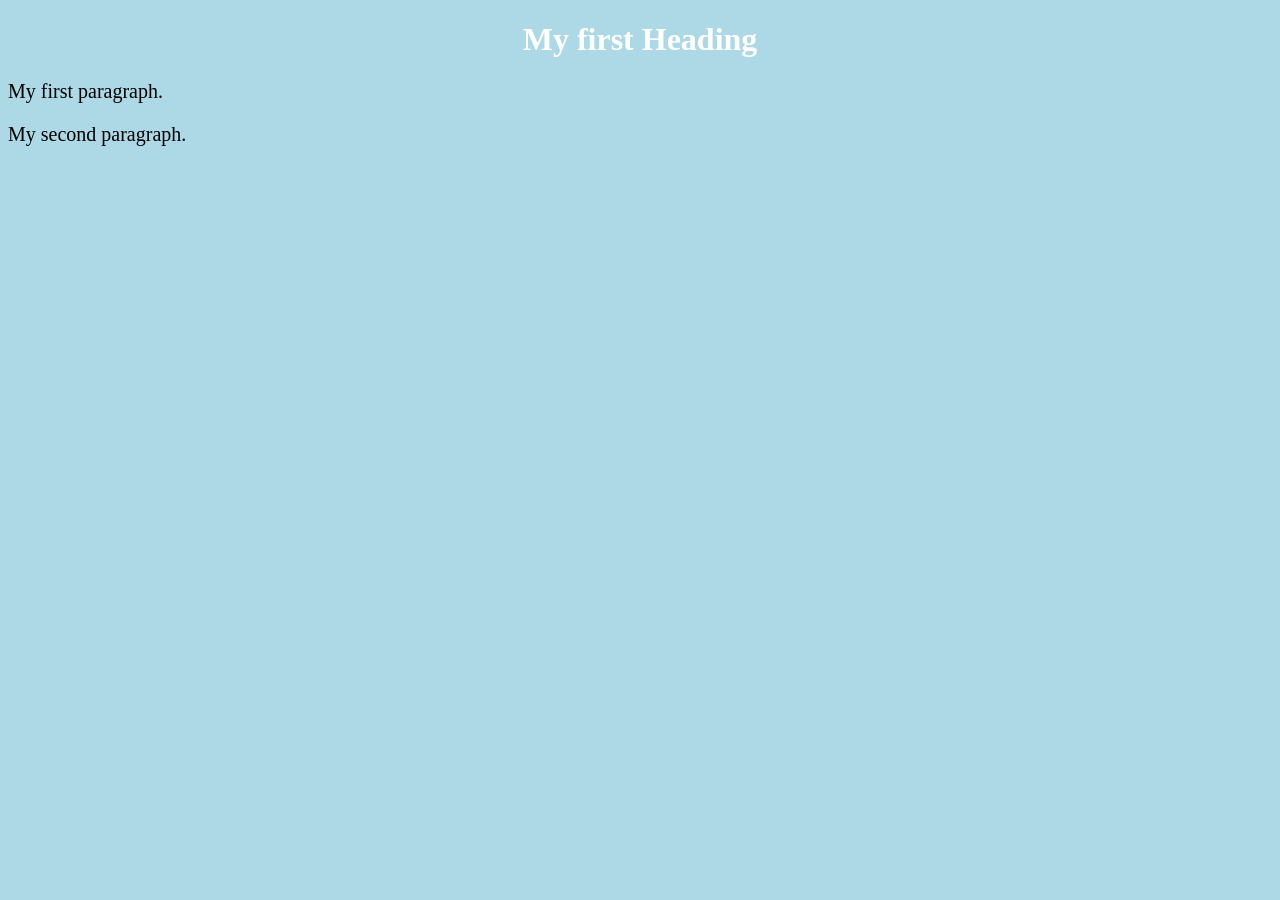
==== page1.html @ 03a39b7f "add  css styles" ====
<!DOCTYPE html>
<html>
	<head>
		<title> Page Title </title>
	<style>
		body {
		  background-color: lightblue;
			}
		h1 {
		  color: white;
		  text-align: center;
		  	}
		p {
			font-family: verdana;
			font-size: 20px;}
	</style>
 
	</head>
<body>

	<h1> My first Heading </h1>
	<p> My first paragraph.</p>
	<p> My second paragraph.</p>



</body>
</html>
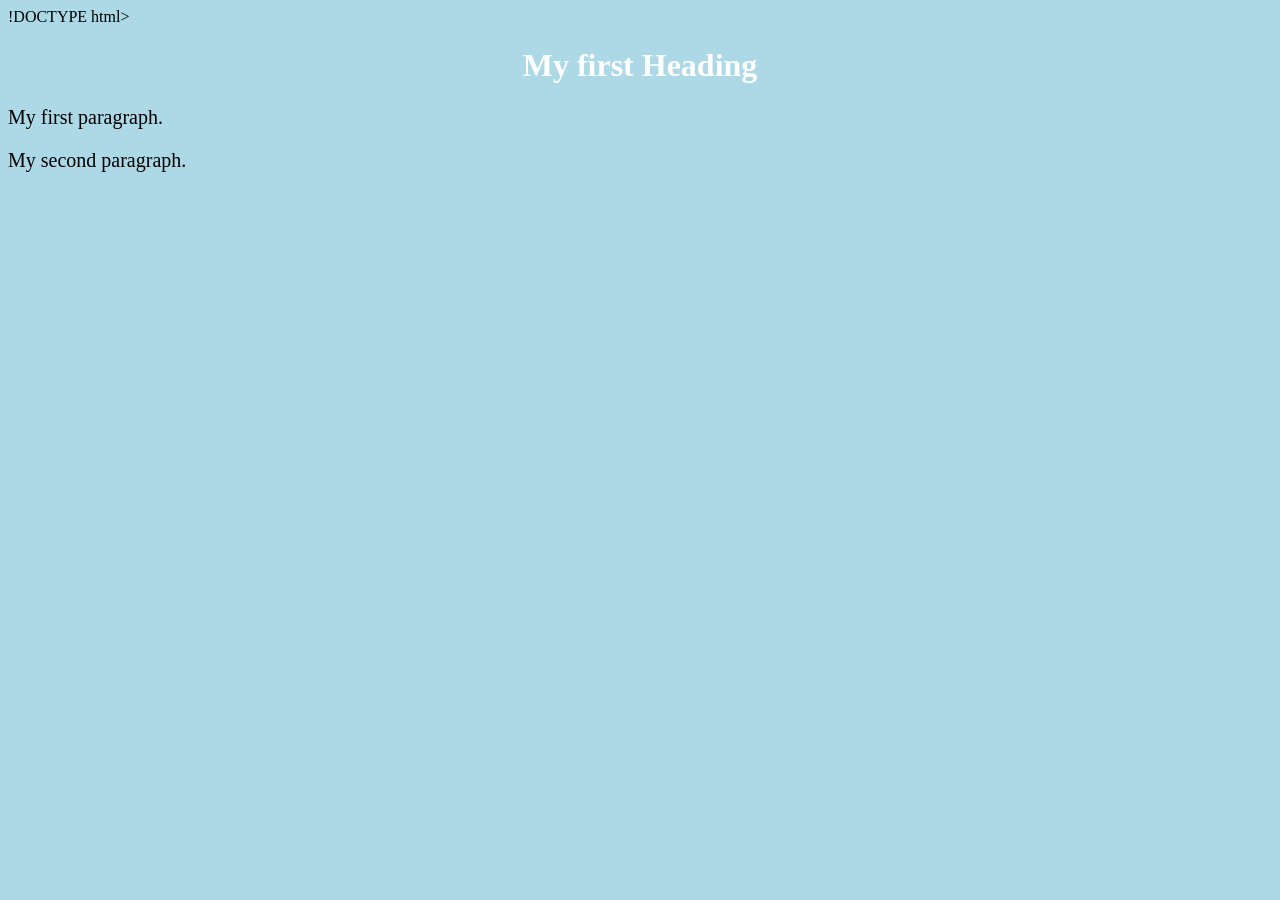
==== commit db88b95b: "refactor css  styles" ====
--- a/page1.html
+++ b/page1.html
@@ -1,20 +1,8 @@
-<!DOCTYPE html>
+!DOCTYPE html>
 <html>
 	<head>
 		<title> Page Title </title>
-	<style>
-		body {
-		  background-color: lightblue;
-			}
-		h1 {
-		  color: white;
-		  text-align: center;
-		  	}
-		p {
-			font-family: verdana;
-			font-size: 20px;}
-	</style>
- 
+<link  rel="stylesheet" href="styles.css">
 	</head>
 <body>
 
--- a/styles.css
+++ b/styles.css
@@ -0,0 +1,10 @@
+body {
+    background-color: lightblue;
+              }
+h1 {
+     color: white;
+     text-align: center;
+              }
+p {
+     font-family: verdana;
+     font-size: 20px;}
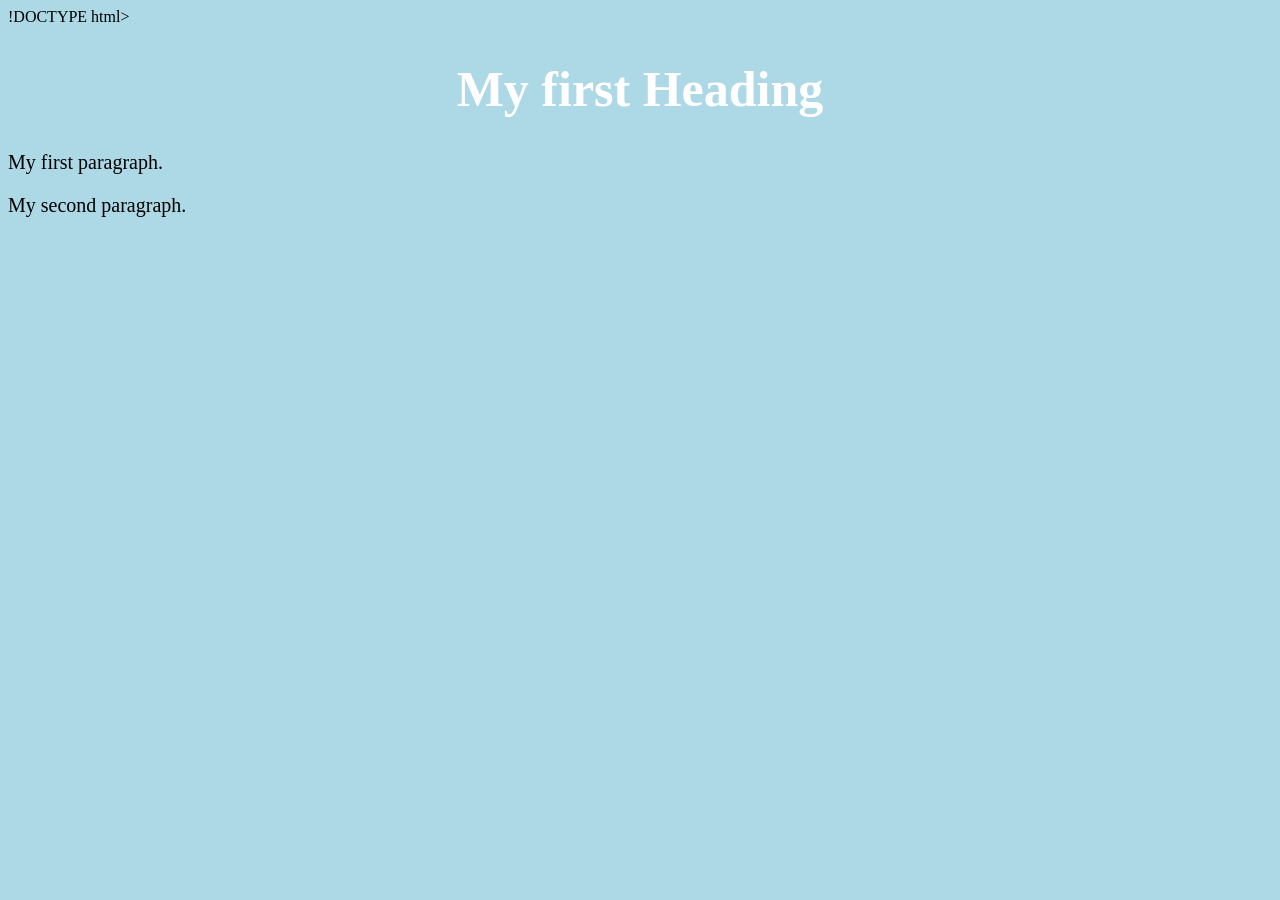
==== commit 08b713ac: "add some new features" ====
--- a/page1.html
+++ b/page1.html
@@ -1,7 +1,7 @@
 !DOCTYPE html>
 <html>
 	<head>
-		<title> Page Title </title>
+		<title> Page 1 (Index Page) </title>
 <link  rel="stylesheet" href="styles.css">
 	</head>
 <body>
--- a/styles.css
+++ b/styles.css
@@ -8,3 +8,10 @@
 p {
      font-family: verdana;
      font-size: 20px;}
+h1 {
+     font-size: 50px;
+              }
+h3 {
+     font-size: 22px;
+              }
+
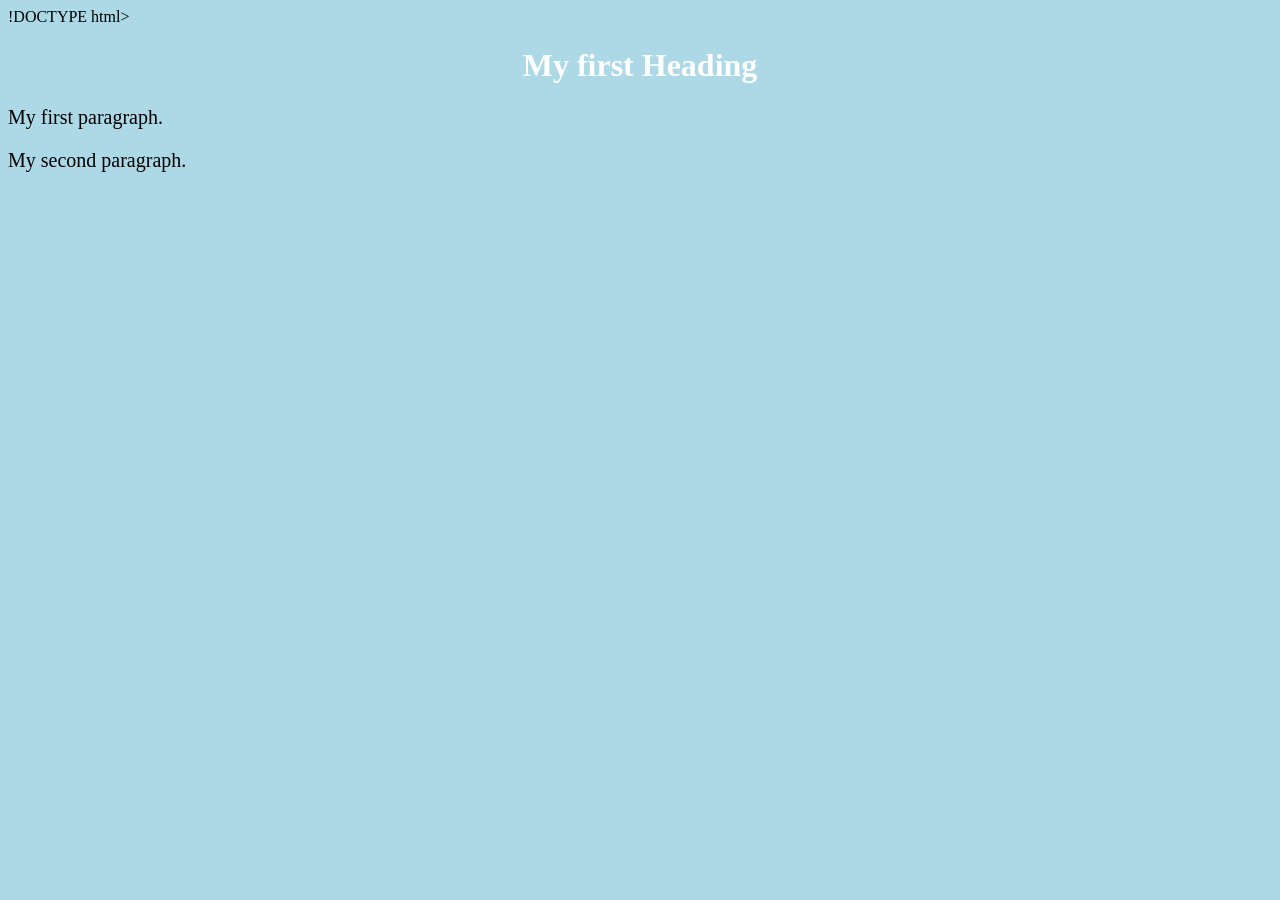
==== commit 79422522: "Revert "add some new features" This reverts commit 08b713ac61539eb2176ae8b708e795561158e198." ====
--- a/page1.html
+++ b/page1.html
@@ -1,7 +1,7 @@
 !DOCTYPE html>
 <html>
 	<head>
-		<title> Page 1 (Index Page) </title>
+		<title> Page Title </title>
 <link  rel="stylesheet" href="styles.css">
 	</head>
 <body>
--- a/styles.css
+++ b/styles.css
@@ -8,10 +8,3 @@
 p {
      font-family: verdana;
      font-size: 20px;}
-h1 {
-     font-size: 50px;
-              }
-h3 {
-     font-size: 22px;
-              }
-
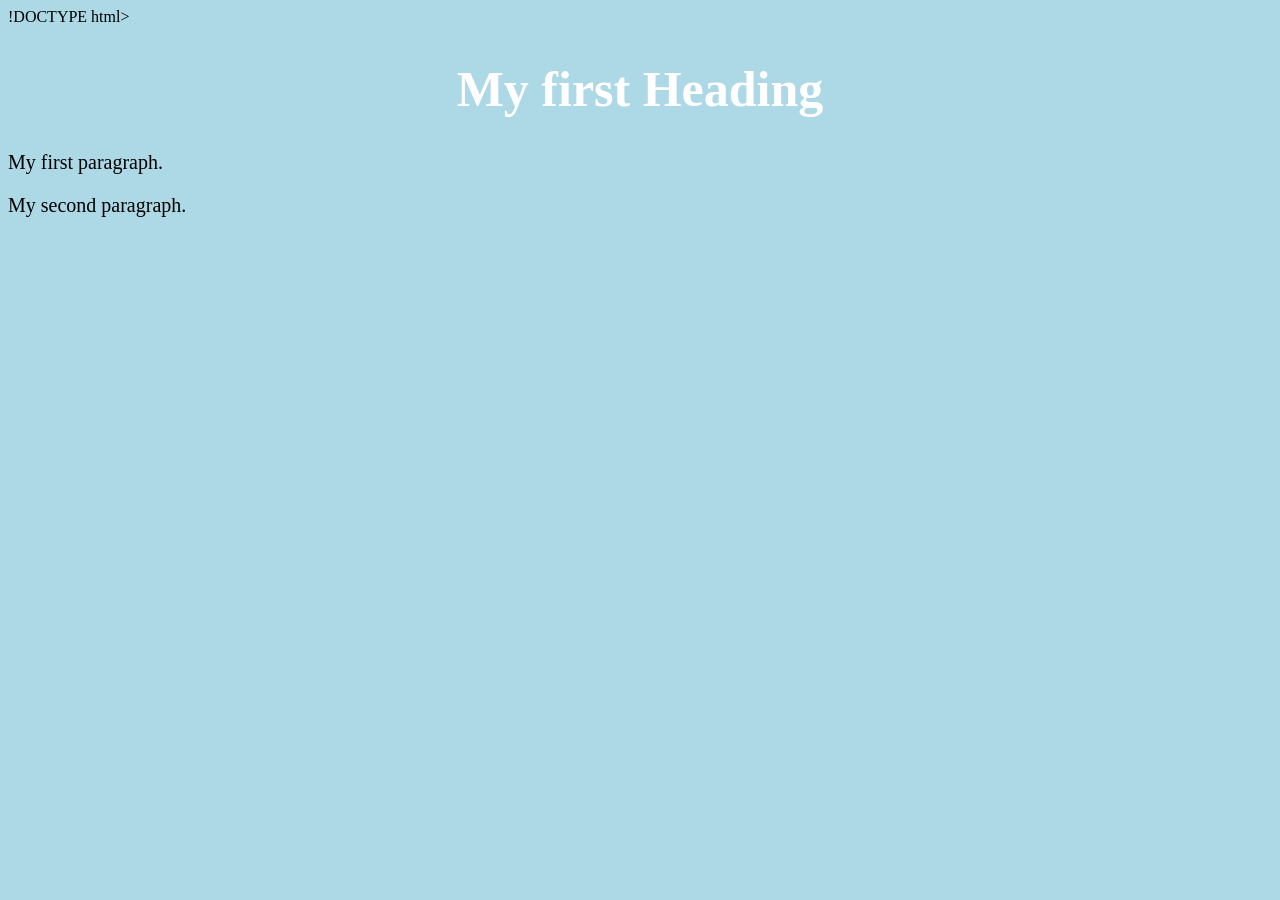
==== commit 5d7901a9: "Reapply "add some new features" This reverts commit 79422522b334131eaa5b291d17a87775fddab797." ====
--- a/page1.html
+++ b/page1.html
@@ -1,7 +1,7 @@
 !DOCTYPE html>
 <html>
 	<head>
-		<title> Page Title </title>
+		<title> Page 1 (Index Page) </title>
 <link  rel="stylesheet" href="styles.css">
 	</head>
 <body>
--- a/styles.css
+++ b/styles.css
@@ -8,3 +8,10 @@
 p {
      font-family: verdana;
      font-size: 20px;}
+h1 {
+     font-size: 50px;
+              }
+h3 {
+     font-size: 22px;
+              }
+
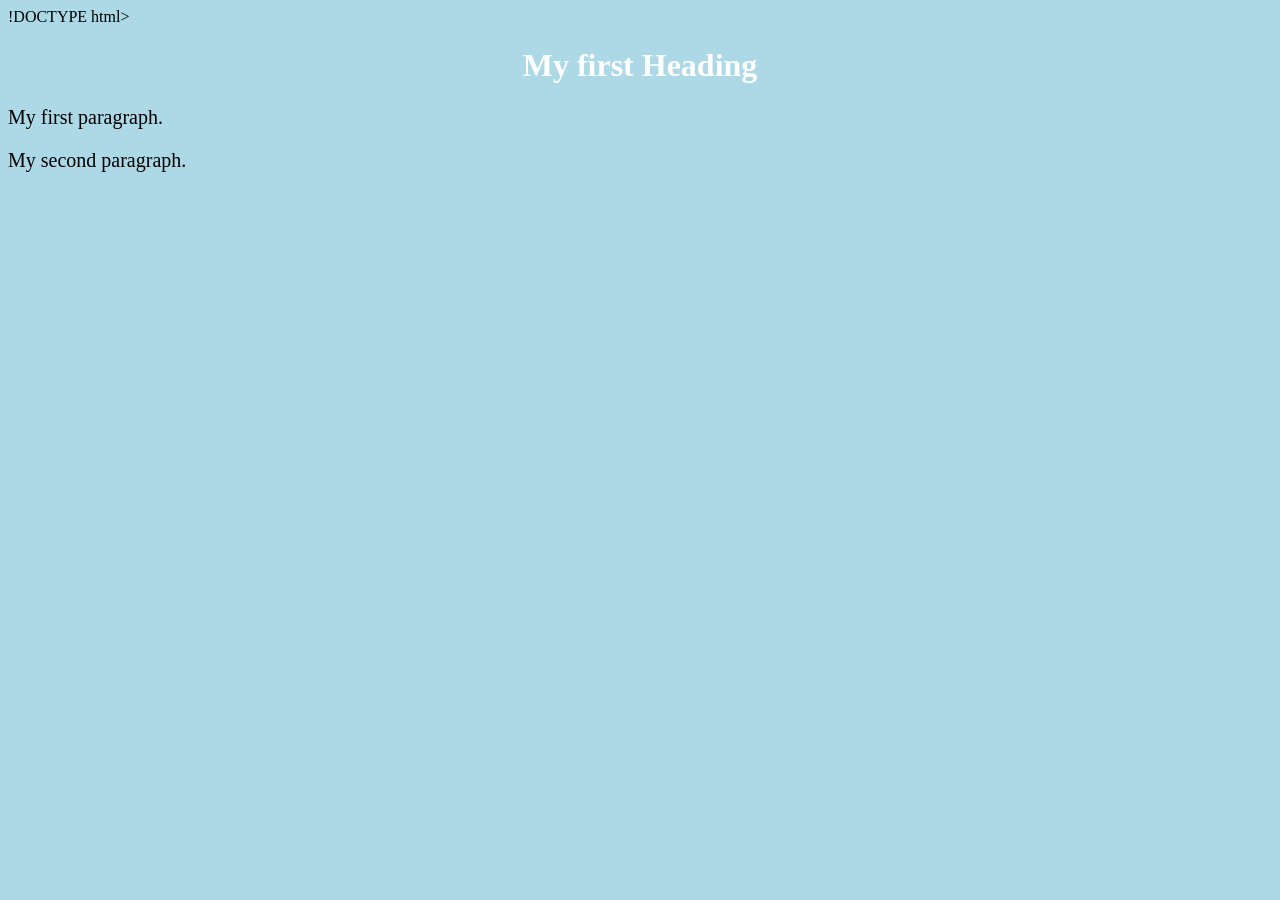
==== commit 34af5a32: "Revert "Reapply "add some new features"" This reverts commit 5d7901a9150fd1ec28e728c32d5235e642c20cc" ====
--- a/page1.html
+++ b/page1.html
@@ -1,7 +1,7 @@
 !DOCTYPE html>
 <html>
 	<head>
-		<title> Page 1 (Index Page) </title>
+		<title> Page Title </title>
 <link  rel="stylesheet" href="styles.css">
 	</head>
 <body>
--- a/styles.css
+++ b/styles.css
@@ -8,10 +8,3 @@
 p {
      font-family: verdana;
      font-size: 20px;}
-h1 {
-     font-size: 50px;
-              }
-h3 {
-     font-size: 22px;
-              }
-
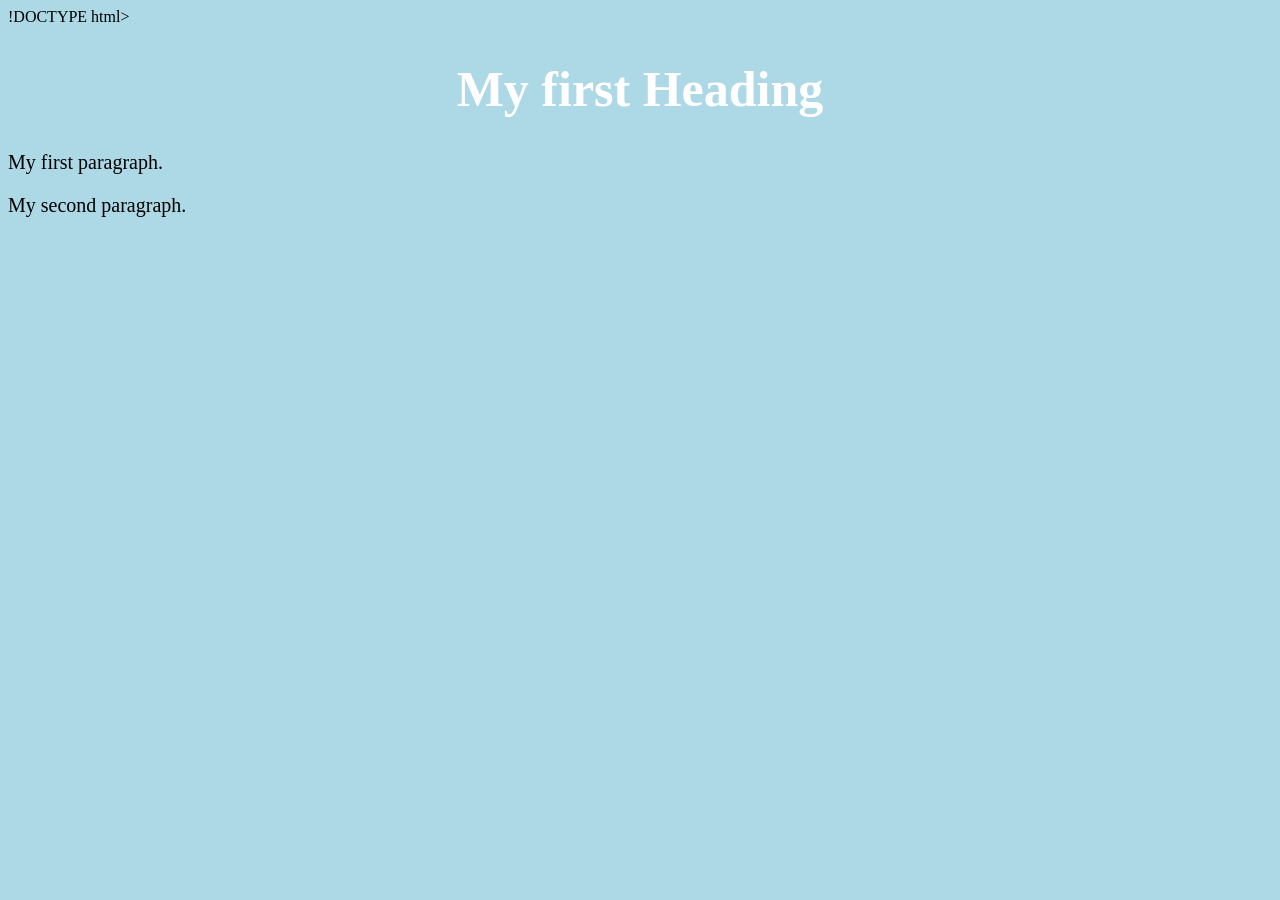
==== commit 7a30a47e: "Reapply "add some new features" This reverts commit 79422522b334131eaa5b291d17a87775fddab797." ====
--- a/page1.html
+++ b/page1.html
@@ -1,7 +1,7 @@
 !DOCTYPE html>
 <html>
 	<head>
-		<title> Page Title </title>
+		<title> Page 1 (Index Page) </title>
 <link  rel="stylesheet" href="styles.css">
 	</head>
 <body>
--- a/styles.css
+++ b/styles.css
@@ -8,3 +8,10 @@
 p {
      font-family: verdana;
      font-size: 20px;}
+h1 {
+     font-size: 50px;
+              }
+h3 {
+     font-size: 22px;
+              }
+
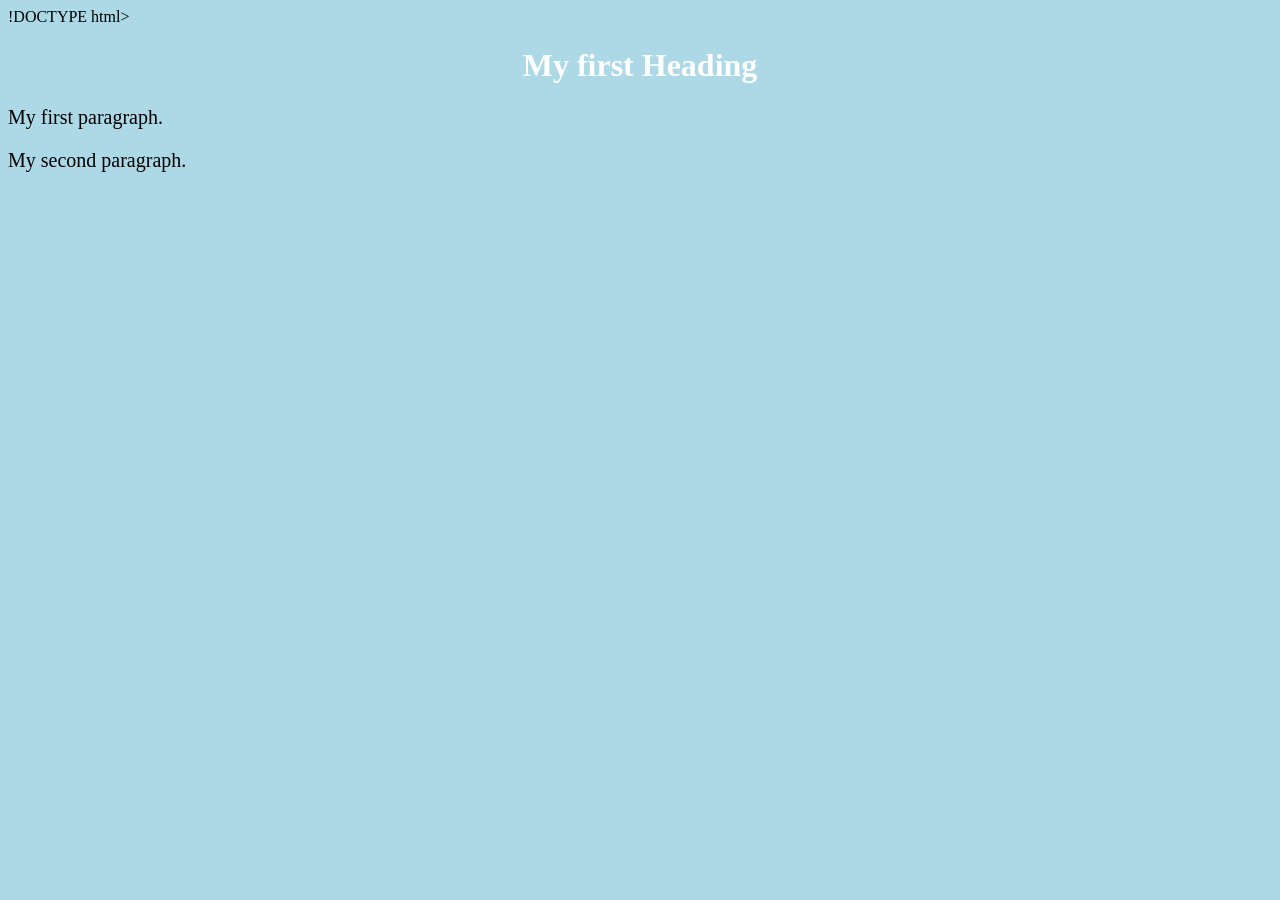
==== commit 04081a05: "Revert "add some new features" This reverts commit 08b713ac61539eb2176ae8b708e795561158e198." ====
--- a/page1.html
+++ b/page1.html
@@ -1,7 +1,7 @@
 !DOCTYPE html>
 <html>
 	<head>
-		<title> Page 1 (Index Page) </title>
+		<title> Page Title </title>
 <link  rel="stylesheet" href="styles.css">
 	</head>
 <body>
--- a/styles.css
+++ b/styles.css
@@ -8,10 +8,3 @@
 p {
      font-family: verdana;
      font-size: 20px;}
-h1 {
-     font-size: 50px;
-              }
-h3 {
-     font-size: 22px;
-              }
-
